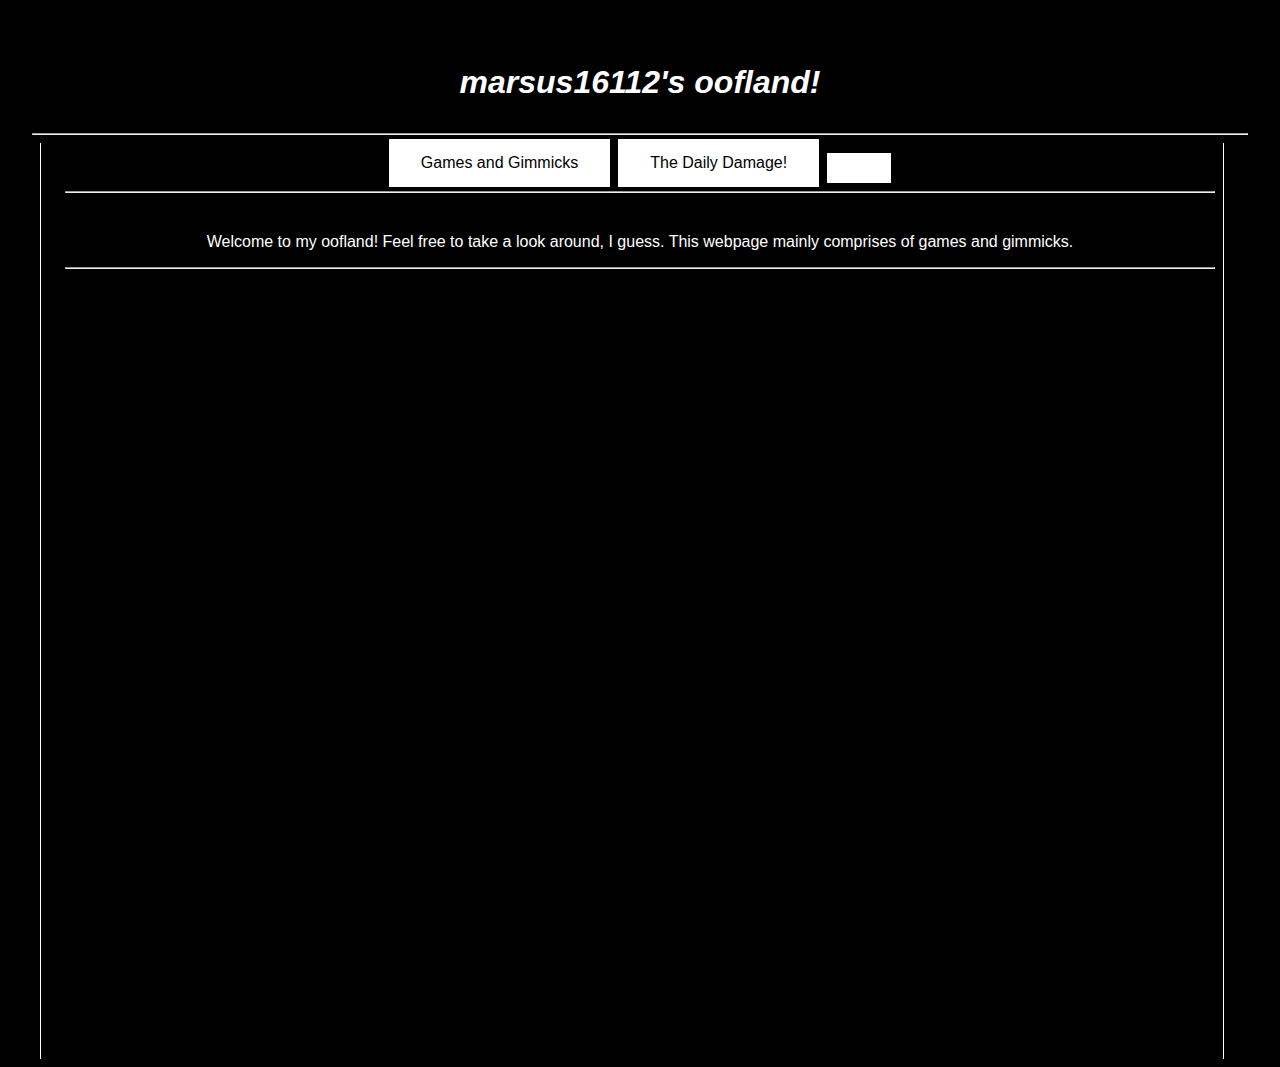
==== index.html @ 6ea8907b "Update index.html" ====
<!DOCTYPE html>
<html>
<head>
    <title>marsus16112's oofland!</title>
<link rel="stylesheet" href="index.css" />
<link rel="stylesheet" href="global.css" />
</head>


<body>
  <div id="intro">
    <h1 class="header"><i>marsus16112's oofland!</i></h1>
  <hr />
  <div class="vl" id="vl1"></div>
  <div class="vl" id="vl2"></div>
  <button onclick="window.location.href='gamesandgimmicks.html'">Games and Gimmicks</button>
  <button>The Daily Damage!</button>
  <button></button>
  <hr />
</div>
<div id="content">
  <p>Welcome to my oofland! Feel free to take a look around, I guess. This webpage mainly comprises of games and gimmicks.</p>
  <hr />
  <ul>
<li>xd</li>
    </ul>
</div>
</body>
</html>
---- index.css ----
* {
  text-align: center;
  margin: 0;
  padding: 0;
}
#intro {
  text-align: center;
}
.header {
  color: white;
font-family: Verdana, Helvetica, sans-serif;
}
hr {
  margin: 0;
   padding: 0;
}
#vl1 {
  float: left;
}
#vl2 {
  float: right;
}
---- global.css ----
* :not(hr) {
  margin: 0.5em;
  padding: 0.5em;
}
body {
  background-color: black;
}
button {
  background-color: white;
  border: none;
  color: black;
  padding: 15px 32px;
  font-family: "Trebuchet MS", Verdana, Helvetica, sans-serif;
  text-align: center;
  text-decoration: none;
  display: inline-block;
  font-size: 16px;
  margin: 4px 2px;
  cursor: crosshair;
}
p {
  color: white;
    font-family: Helvetica, sans-serif;
}
a {
  color: lightblue;
}
.vl {
  border-left: 1px solid white;
  height: 100vh;
}
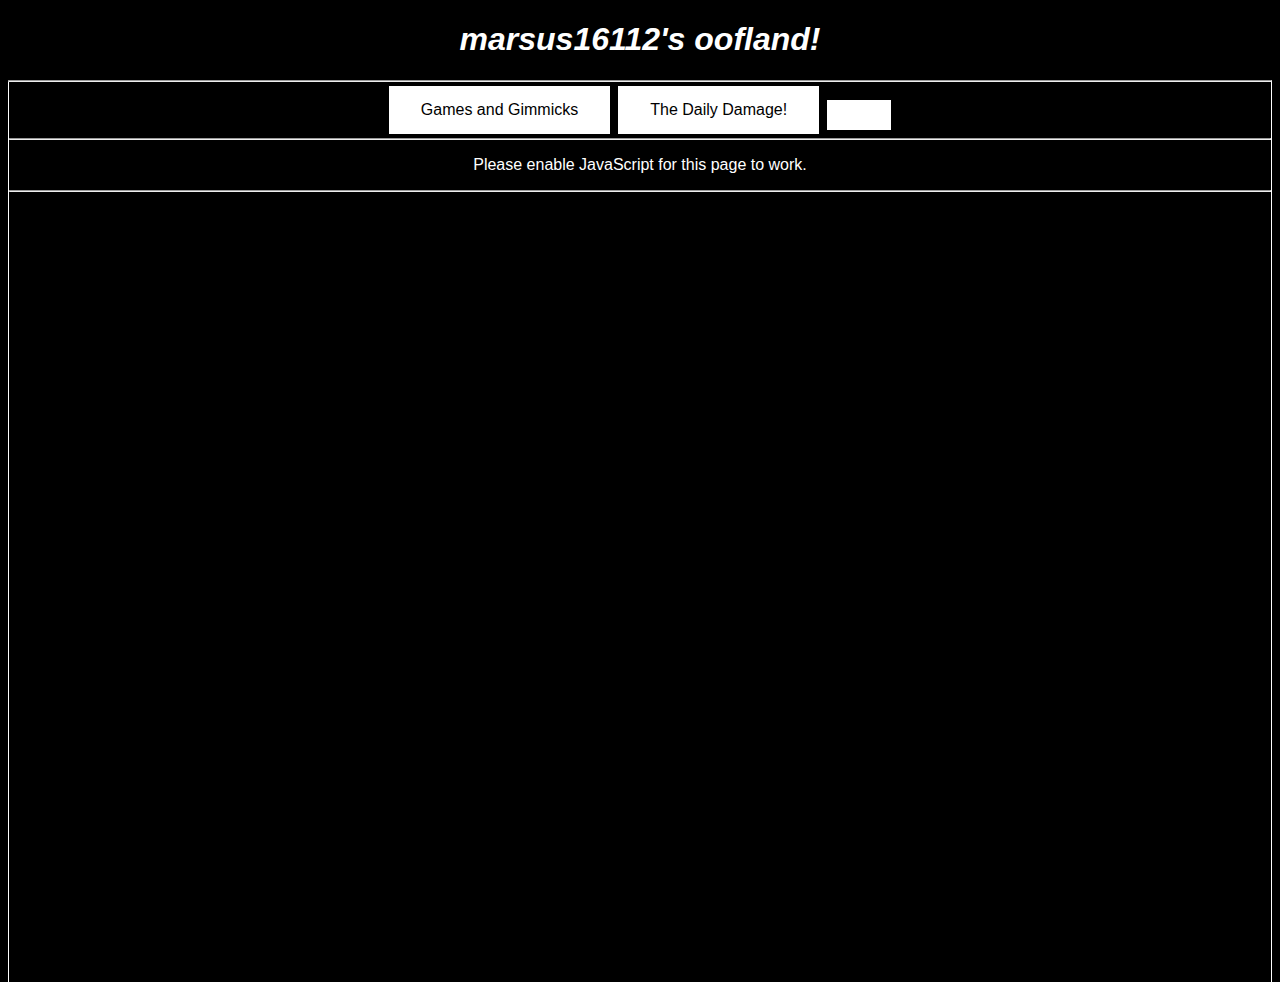
==== commit 472e7025: "a" ====
--- a/index.html
+++ b/index.html
@@ -19,11 +19,24 @@
   <hr />
 </div>
 <div id="content">
-  <p>Welcome to my oofland! Feel free to take a look around, I guess. This webpage mainly comprises of games and gimmicks.</p>
+  <p id="funfact">Please enable JavaScript for this page to work.</p>
   <hr />
   <ul>
 <li>xd</li>
     </ul>
 </div>
+<script>
+var funFact = document.getElementById('funfact');
+var factArray = [
+  'Better than my old webpage!',
+  'Dark mode, all the time!',
+  'Too many random things here!',
+  'This text is randomized!',
+  'We ask "When is 2.2?", but never "How is 2.2?" :(',
+  'missingno',
+  `Help!%20I${htmlEntities('"')}m%20stuck in this textbar!`
+];
+funFact.innerHTML = factArray[Math.floor(Math.random() * factArray.length)];
+  </script>
 </body>
 </html>
--- a/index.css
+++ b/index.css
@@ -1,7 +1,5 @@
 * {
   text-align: center;
-  margin: 0;
-  padding: 0;
 }
 #intro {
   text-align: center;
@@ -20,3 +18,7 @@
 #vl2 {
   float: right;
 }
+.vl {
+  border-left: 1px solid white;
+  height: 100vh;
+}
--- a/global.css
+++ b/global.css
@@ -1,7 +1,3 @@
-* :not(hr) {
-  margin: 0.5em;
-  padding: 0.5em;
-}
 body {
   background-color: black;
 }
@@ -16,7 +12,7 @@
   display: inline-block;
   font-size: 16px;
   margin: 4px 2px;
-  cursor: crosshair;
+  cursor: pointer;
 }
 p {
   color: white;
@@ -25,7 +21,3 @@
 a {
   color: lightblue;
 }
-.vl {
-  border-left: 1px solid white;
-  height: 100vh;
-}
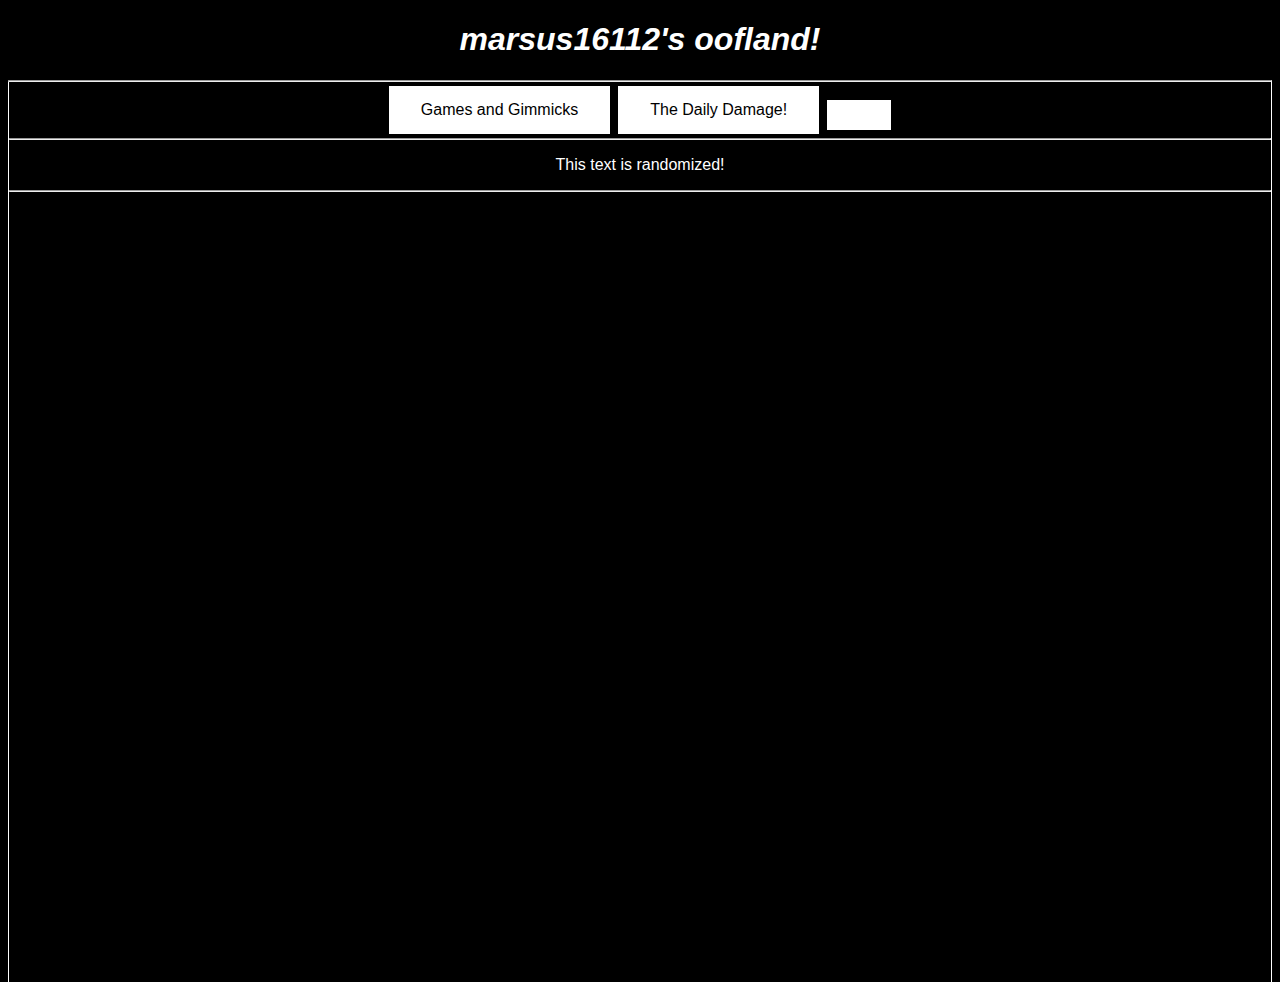
==== commit 2f5f93b9: "Update index.html" ====
--- a/index.html
+++ b/index.html
@@ -34,7 +34,7 @@
   'This text is randomized!',
   'We ask "When is 2.2?", but never "How is 2.2?" :(',
   'missingno',
-  `Help!%20I${htmlEntities('"')}m%20stuck in this textbar!`
+  `Help!%20I'm%20stuck in this textbar!`
 ];
 funFact.innerHTML = factArray[Math.floor(Math.random() * factArray.length)];
   </script>
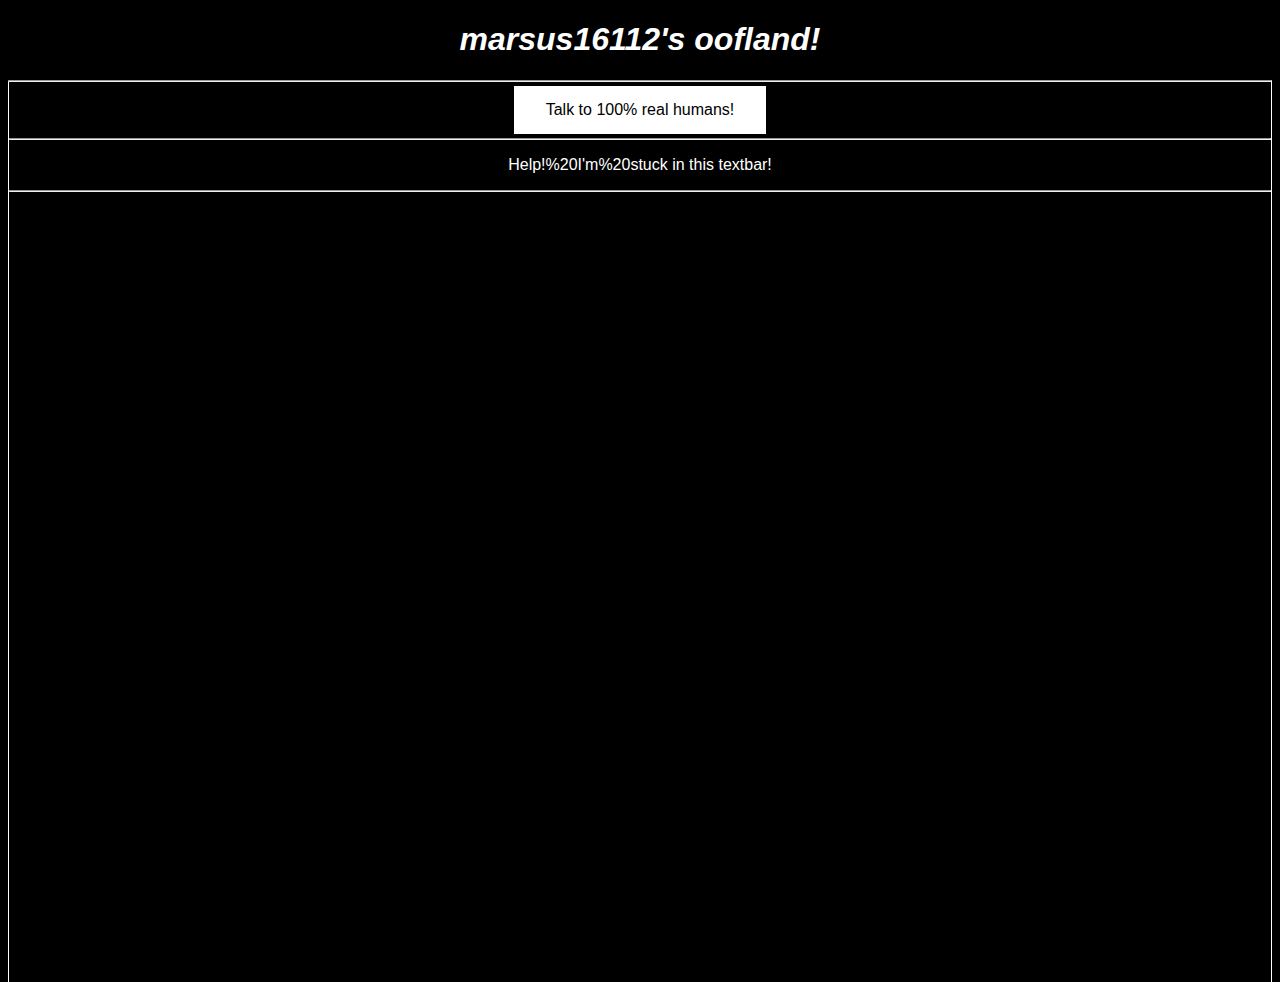
==== commit 16db41a6: "eqwfver" ====
--- a/index.html
+++ b/index.html
@@ -13,9 +13,7 @@
   <hr />
   <div class="vl" id="vl1"></div>
   <div class="vl" id="vl2"></div>
-  <button onclick="window.location.href='gamesandgimmicks.html'">Games and Gimmicks</button>
-  <button>The Daily Damage!</button>
-  <button></button>
+  <button onclick="window.location.href='chat.html'">Talk to 100% real humans!</button>
   <hr />
 </div>
 <div id="content">
@@ -25,18 +23,6 @@
 <li>xd</li>
     </ul>
 </div>
-<script>
-var funFact = document.getElementById('funfact');
-var factArray = [
-  'Better than my old webpage!',
-  'Dark mode, all the time!',
-  'Too many random things here!',
-  'This text is randomized!',
-  'We ask "When is 2.2?", but never "How is 2.2?" :(',
-  'missingno',
-  `Help!%20I'm%20stuck in this textbar!`
-];
-funFact.innerHTML = factArray[Math.floor(Math.random() * factArray.length)];
-  </script>
+<script src="index.js"></script>
 </body>
 </html>
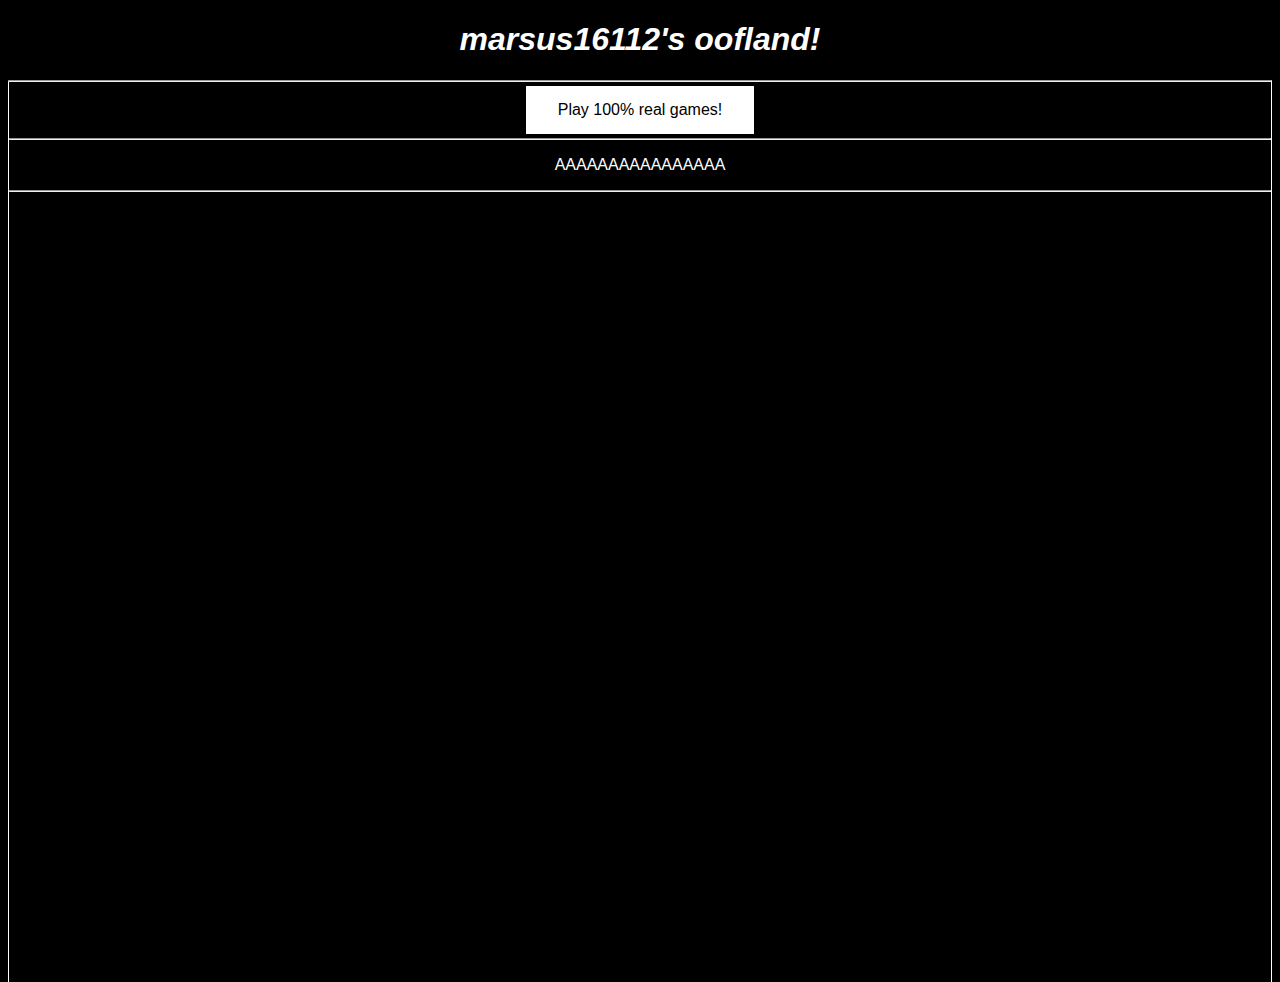
==== commit 83b7da72: "wq" ====
--- a/index.html
+++ b/index.html
@@ -13,14 +13,13 @@
   <hr />
   <div class="vl" id="vl1"></div>
   <div class="vl" id="vl2"></div>
-  <button onclick="window.location.href='chat.html'">Talk to 100% real humans!</button>
+  <button onclick="window.location.href='games.html'">Play 100% real games!</button>
   <hr />
 </div>
 <div id="content">
   <p id="funfact">Please enable JavaScript for this page to work.</p>
   <hr />
   <ul>
-<li>xd</li>
     </ul>
 </div>
 <script src="index.js"></script>
--- a/index.css
+++ b/index.css
@@ -3,10 +3,6 @@
 }
 #intro {
   text-align: center;
-}
-.header {
-  color: white;
-font-family: Verdana, Helvetica, sans-serif;
 }
 hr {
   margin: 0;
--- a/global.css
+++ b/global.css
@@ -14,10 +14,10 @@
   margin: 4px 2px;
   cursor: pointer;
 }
-p {
+p, div {
   color: white;
     font-family: Helvetica, sans-serif;
 }
-a {
-  color: lightblue;
+h1 {
+  font-family:  Verdana, Helvetica, sans-serif;
 }
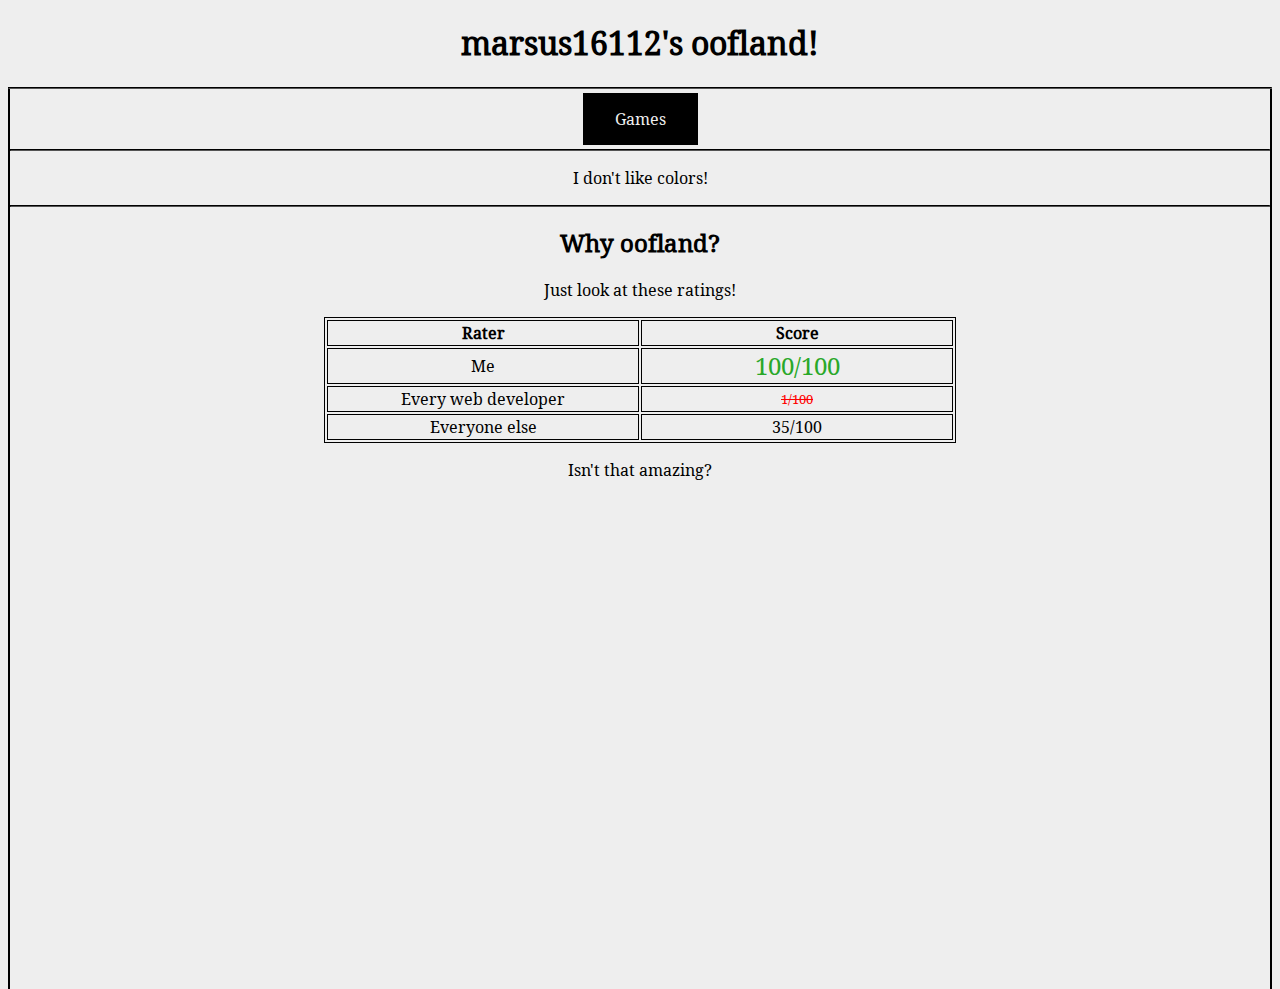
==== commit 8ac7bf61: "remake idk" ====
--- a/index.html
+++ b/index.html
@@ -2,25 +2,45 @@
 <html>
 <head>
     <title>marsus16112's oofland!</title>
+    <link rel="stylesheet" href="global.css" />
 <link rel="stylesheet" href="index.css" />
-<link rel="stylesheet" href="global.css" />
 </head>
-
-
 <body>
   <div id="intro">
-    <h1 class="header"><i>marsus16112's oofland!</i></h1>
+    <h1>marsus16112's oofland!</h1>
   <hr />
   <div class="vl" id="vl1"></div>
   <div class="vl" id="vl2"></div>
-  <button onclick="window.location.href='games.html'">Play 100% real games!</button>
+    <button onclick="window.location.href='games.html'">Games</button>
   <hr />
 </div>
 <div id="content">
-  <p id="funfact">Please enable JavaScript for this page to work.</p>
+  <noscript>
+xd pls turn on JavaScript
+  </noscript>
+  <p id="funfact"></p>
   <hr />
-  <ul>
-    </ul>
+  <h2>Why oofland?</h2>
+  <p>Just look at these ratings!</p>
+  <table>
+  <tr>
+    <th>Rater</th>
+    <th>Score</th>
+  </tr>
+  <tr>
+    <td>Me</td>
+    <td id="goodRate">100/100</td>
+  </tr>
+  <tr>
+    <td>Every web developer</td>
+    <td id="badRate">1/100</td>
+  </tr>
+  <tr>
+    <td>Everyone else</td>
+    <td>35/100</td>
+  </tr>
+</table>
+<p>Isn't that amazing?</p>
 </div>
 <script src="index.js"></script>
 </body>
--- a/global.css
+++ b/global.css
@@ -1,12 +1,19 @@
+* {
+  font-family: DroidSerif;
+  color: black;
+}
+@font-face {
+  font-family: DroidSerif;
+  src: url('./DroidSerif-Regular-webfont.woff');
+}
 body {
-  background-color: black;
+  background-color: #eeeeee;
 }
 button {
-  background-color: white;
+  background-color: black;
   border: none;
-  color: black;
+  color: #eeeeee;
   padding: 15px 32px;
-  font-family: "Trebuchet MS", Verdana, Helvetica, sans-serif;
   text-align: center;
   text-decoration: none;
   display: inline-block;
@@ -14,10 +21,6 @@
   margin: 4px 2px;
   cursor: pointer;
 }
-p, div {
-  color: white;
-    font-family: Helvetica, sans-serif;
+hr {
+  border-color: black;
 }
-h1 {
-  font-family:  Verdana, Helvetica, sans-serif;
-}
--- a/index.css
+++ b/index.css
@@ -15,6 +15,21 @@
   float: right;
 }
 .vl {
-  border-left: 1px solid white;
+  border-left: 2px solid black;
   height: 100vh;
 }
+table, th, td {
+  border: 1px solid black;
+  width: 50%;
+  margin-left: auto;
+   margin-right: auto;
+}
+#goodRate {
+  color: #29A829;
+  font-size: x-large;
+}
+#badRate {
+  color: red;
+   text-decoration: line-through;
+   font-size: small;
+}
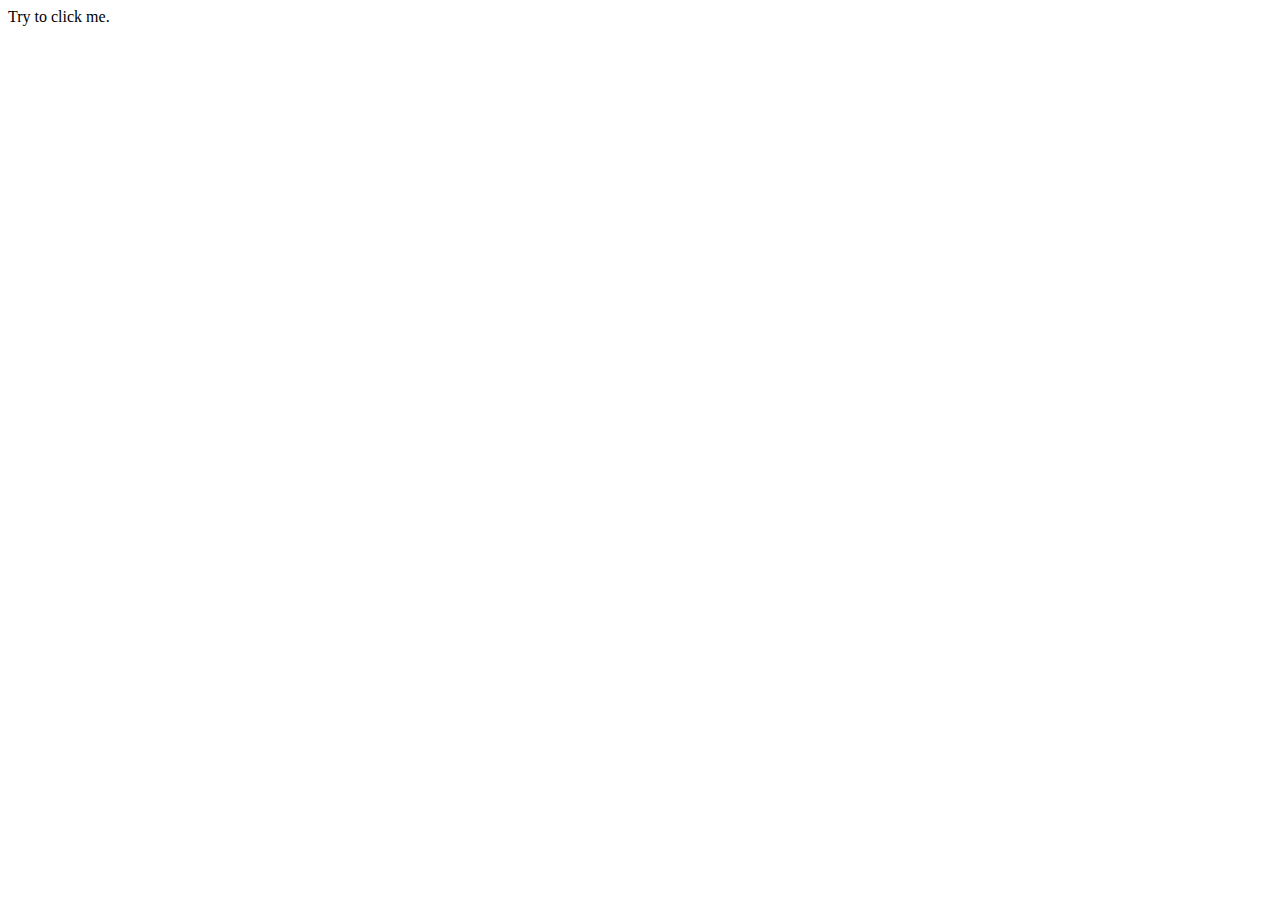
==== commit a67f7ffc: "Update index.html" ====
--- a/index.html
+++ b/index.html
@@ -1,47 +1,22 @@
 <!DOCTYPE html>
 <html>
 <head>
-    <title>marsus16112's oofland!</title>
-    <link rel="stylesheet" href="global.css" />
-<link rel="stylesheet" href="index.css" />
+  <style>
+  #move {
+    position: absolute;
+  }
+  </style>
 </head>
 <body>
-  <div id="intro">
-    <h1>marsus16112's oofland!</h1>
-  <hr />
-  <div class="vl" id="vl1"></div>
-  <div class="vl" id="vl2"></div>
-    <button onclick="window.location.href='games.html'">Games</button>
-  <hr />
-</div>
-<div id="content">
-  <noscript>
-xd pls turn on JavaScript
-  </noscript>
-  <p id="funfact"></p>
-  <hr />
-  <h2>Why oofland?</h2>
-  <p>Just look at these ratings!</p>
-  <table>
-  <tr>
-    <th>Rater</th>
-    <th>Score</th>
-  </tr>
-  <tr>
-    <td>Me</td>
-    <td id="goodRate">100/100</td>
-  </tr>
-  <tr>
-    <td>Every web developer</td>
-    <td id="badRate">1/100</td>
-  </tr>
-  <tr>
-    <td>Everyone else</td>
-    <td>35/100</td>
-  </tr>
-</table>
-<p>Isn't that amazing?</p>
-</div>
-<script src="index.js"></script>
+  <span id="move">Try to click me.</span>
+  <script>
+    document.getElementById('move').addEventListener('mouseover', e => {
+        e.target.style.top = Math.random() * (window.innerHeight / 2) + 'px';
+        e.target.style.left = Math.random() * (window.innerWidth / 2) + 'px';
+    });
+    document.getElementById('move').addEventListener('click', e => {
+        alert("GOT ME!");
+    });
+  </script>
 </body>
 </html>
